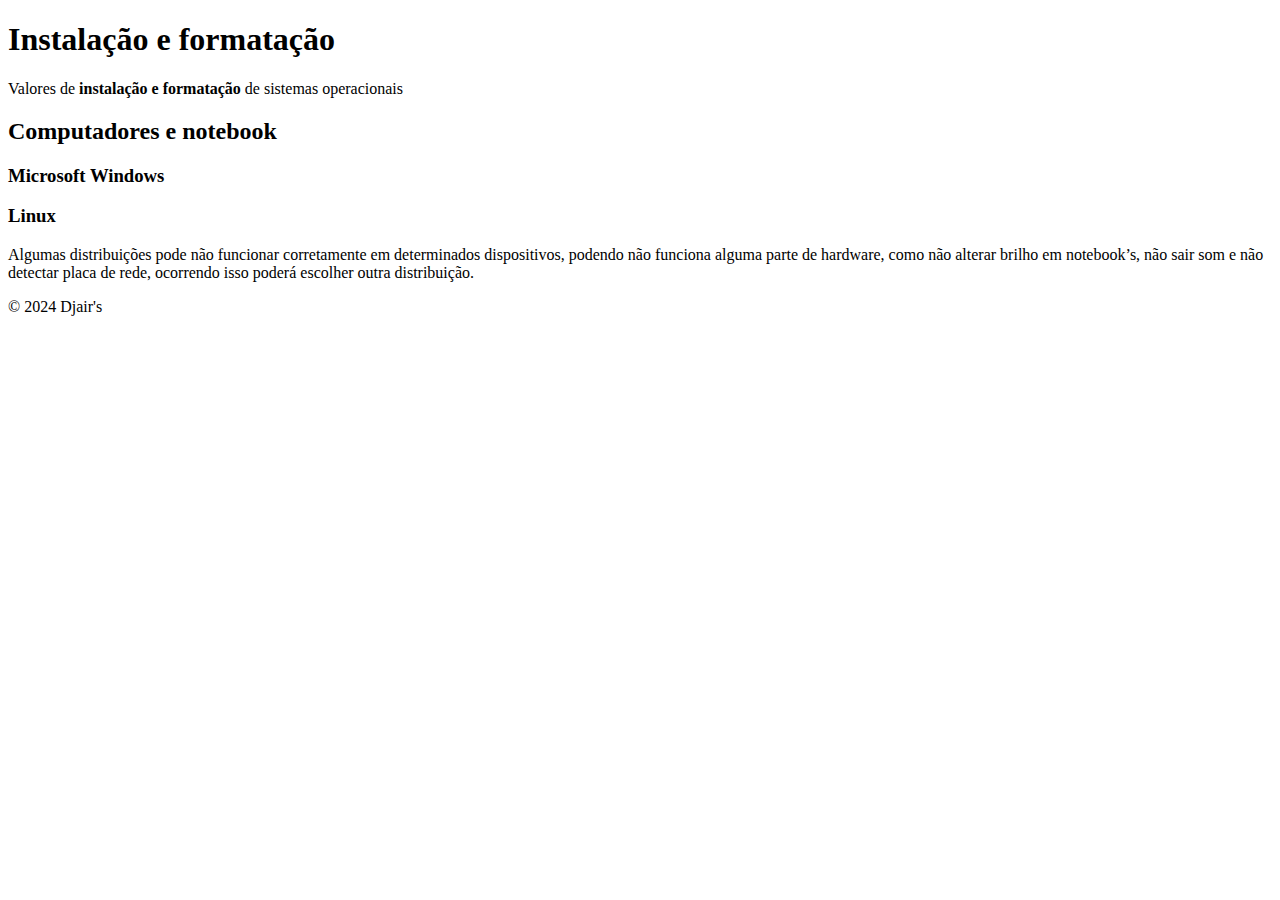
==== pages/services/installformat.html @ bd9937d0 "modificação" ====
<!doctype html>
<html lang="pt-br">                                             <head>
                <meta charset="utf-8">
                <meta http-equiv="x-ua-compatible" content="ie=edge">
                <meta name="viewport" content="width-device-width, initial-scale=1.0">
                <meta name="description" content="Página de serviços de instalação e formatação de sistemas operacionais">
                <meta name="keywords" content="página, serviços, instalação, formatação, sistema, operacionais">
                <meta name="author" content="Djair Vinicius">
                <link rel="website icon" icon type="png" href="img/logo.png">
                <link rel="stylesheet" href="css/style.css">
		<title>Djair's - Instalação e formatação</title>
	</head>
	<body>
		<h1 class="title">Instalação e formatação</h1>
		<p>Valores de <b>instalação e formatação</b> de sistemas operacionais</p>
		<h2 class="segtitle">Computadores e notebook</h2>
		<h3 class="tertitle">Microsoft Windows</h3>
		<h3 class="tertitle">Linux</h3>
		<p>Algumas distribuições pode não funcionar corretamente em determinados dispositivos, podendo não funciona alguma parte de hardware, como não alterar brilho em notebook’s, não sair som e não detectar placa de rede, ocorrendo isso poderá escolher outra distribuição.</p>
		<p class="final">© 2024 Djair's</p>
	</body>
</html>
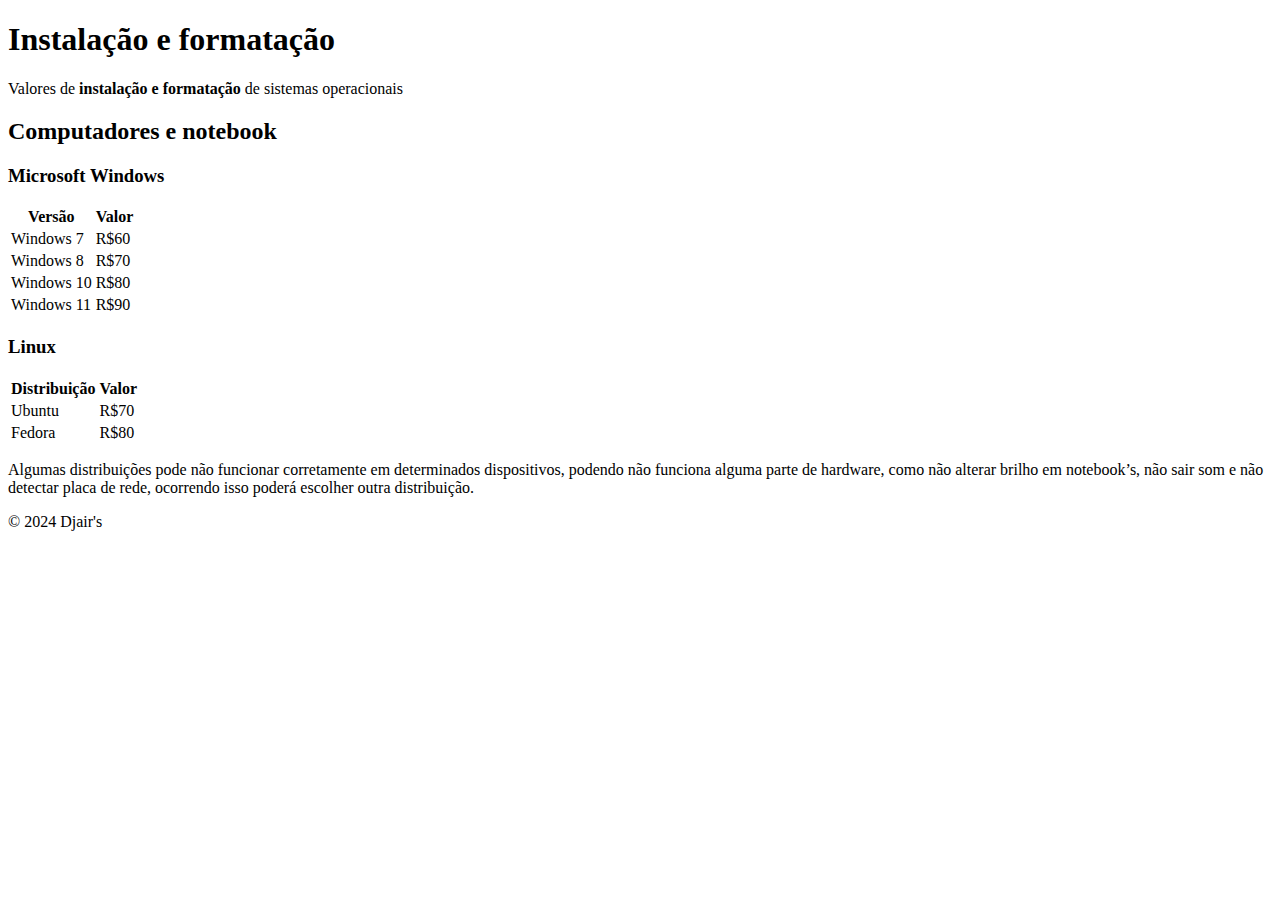
==== commit 31907093: "Adicionado tabela de preços de instalação e formatacão de sistema operacional" ====
--- a/pages/services/installformat.html
+++ b/pages/services/installformat.html
@@ -15,7 +15,43 @@
 		<p>Valores de <b>instalação e formatação</b> de sistemas operacionais</p>
 		<h2 class="segtitle">Computadores e notebook</h2>
 		<h3 class="tertitle">Microsoft Windows</h3>
+		<table>
+			<tr>
+				<th>Versão</th>
+				<th>Valor</th>
+			</tr>
+			<tr>
+				<td>Windows 7</td>
+				<td>R$60</td>
+			</tr>
+			<tr>
+				<td>Windows 8</td>
+				<td>R$70</td>
+			</tr>
+			<tr>
+				<td>Windows 10</td>
+				<td>R$80</td>
+			</tr>
+			<tr>
+				<td>Windows 11</td>
+				<td>R$90</td>
+			</tr>
+		</table>
 		<h3 class="tertitle">Linux</h3>
+		<table>
+			<tr>
+				<th>Distribuição</th>
+				<th>Valor</th>
+			</tr>
+			<tr>
+				<td>Ubuntu</td>
+				<td>R$70</td>
+			</tr>
+			<tr>
+				<td>Fedora</td>
+				<td>R$80</td>
+			</tr>
+		</table>
 		<p>Algumas distribuições pode não funcionar corretamente em determinados dispositivos, podendo não funciona alguma parte de hardware, como não alterar brilho em notebook’s, não sair som e não detectar placa de rede, ocorrendo isso poderá escolher outra distribuição.</p>
 		<p class="final">© 2024 Djair's</p>
 	</body>
